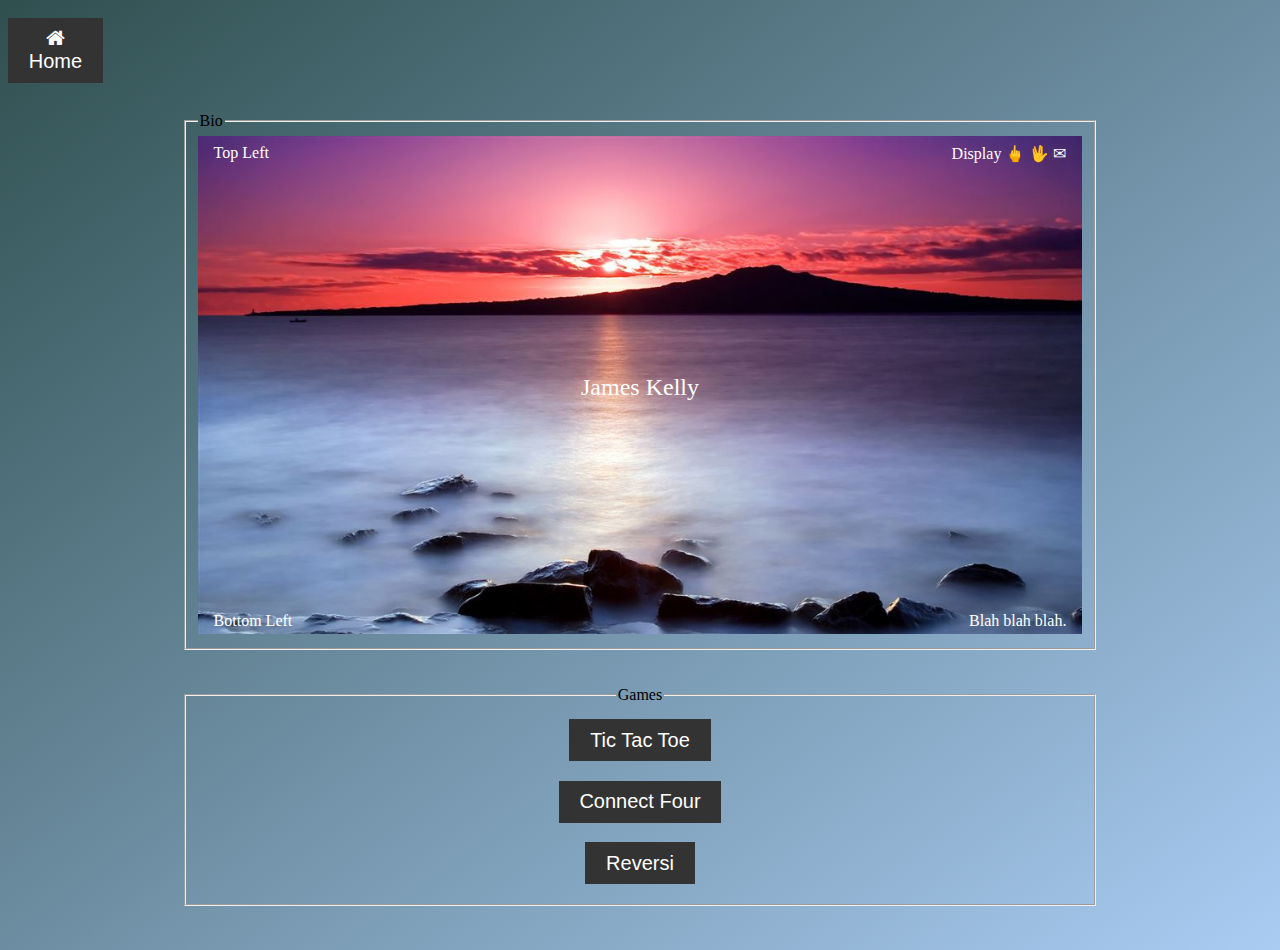
==== index.html @ 785e1e55 "Add files via upload" ====
<!DOCTYPE html>
<html>
	<head>
		<meta charset="UTF-8">
		<title>Games</title>
		<meta name="viewport" content="width=device-width, initial-scale=1">
		<link rel="stylesheet" href="https://cdnjs.cloudflare.com/ajax/libs/font-awesome/4.7.0/css/font-awesome.min.css">
		<link rel="stylesheet" type="text/css" href="styles.css">
	</head>

	<body>
		<div class="wrapper">
			<div>
				<button class="btn" onclick="window.location.href = 'index.html'"><i class="fa fa-home"></i><br/>Home</button>
			</div>
			<fieldset>
				<legend>Bio</legend>
				<section class="container">
					<img id="livLogo" src= "images/rangitoto.jpg" alt="LiverpoolFC">
					<div class="bottom-left">Bottom Left</div>
					<div class="top-left">Top Left</div>
					<div class="top-right">Display &#128405; &#128406; &#9993;</div>
					<div class="bottom-right">Blah blah blah.</div>
					<div class="centered">James Kelly</div>
				</section>
			</fieldset>
			
			<fieldset class="fsbtns">
				<legend>Games</legend>
				<button class="btn" onclick="window.location.href = 'tictactoe.html'">Tic Tac Toe</button>
				<button class="btn" onclick="window.location.href = 'connect4.html'">Connect Four</button>
				<button class="btn" onclick="window.location.href = 'reversi.html'">Reversi</button>
			</fieldset>
			<footer>
				
			</footer>
		</div>
	</body>
</html>
---- styles.css ----
:root {
  --primary: #ddd;
  --dark: #333;
  --light: #fff;
  --shadow: 0 1px 5px rgba(104, 104, 104, 0.8);
}

body {
  background-image: linear-gradient(to bottom right, darkslategrey, rgb(170, 204, 243));
}

.wrapper {
  display: grid;
  grid-gap: 20px;
}

.btn {
  background: var(--dark);
  color: var(--light);
  margin-left: auto;
  margin-right: auto;
  margin-top: 0.6rem;
  margin-bottom: 0.6rem;
  padding: 0.6rem 1.3rem;
  font-size: 20px;
  text-decoration: none;
  border: 0;
}
.btn:hover {
  background-color: var(--primary);
  color: var(--dark);
}
.btn:active {
  background-color: var(--light);
  color: var(--dark);
}
.fsbtns {
  display: grid;
  text-align: center;
}
#livLogo {
  width: 100%; 
 /* height: 50%;
  float: left; */
}

fieldset {
  /*display: inline-block;*/
  margin-left: auto;
  margin-right: auto;
  margin-bottom: 1rem;
  width: 70%;
}

.container {
  position: relative;
  width: 100%;
  text-align: center;
  color: white;
}
/* Bottom left text */
.bottom-left {
  position: absolute;
  bottom: 8px;
  left: 16px;
}

/* Top left text */
.top-left {
  position: absolute;
  top: 8px;
  left: 16px;
}

/* Top right text */
.top-right {
  position: absolute;
  top: 8px;
  right: 16px;
}

/* Bottom right text */
.bottom-right {
  position: absolute;
  bottom: 8px;
  right: 16px;
}

/* Centered text */
.centered {
  position: absolute;
  top: 50%;
  left: 50%;
  transform: translate(-50%, -50%);
  font-size: x-large;
}
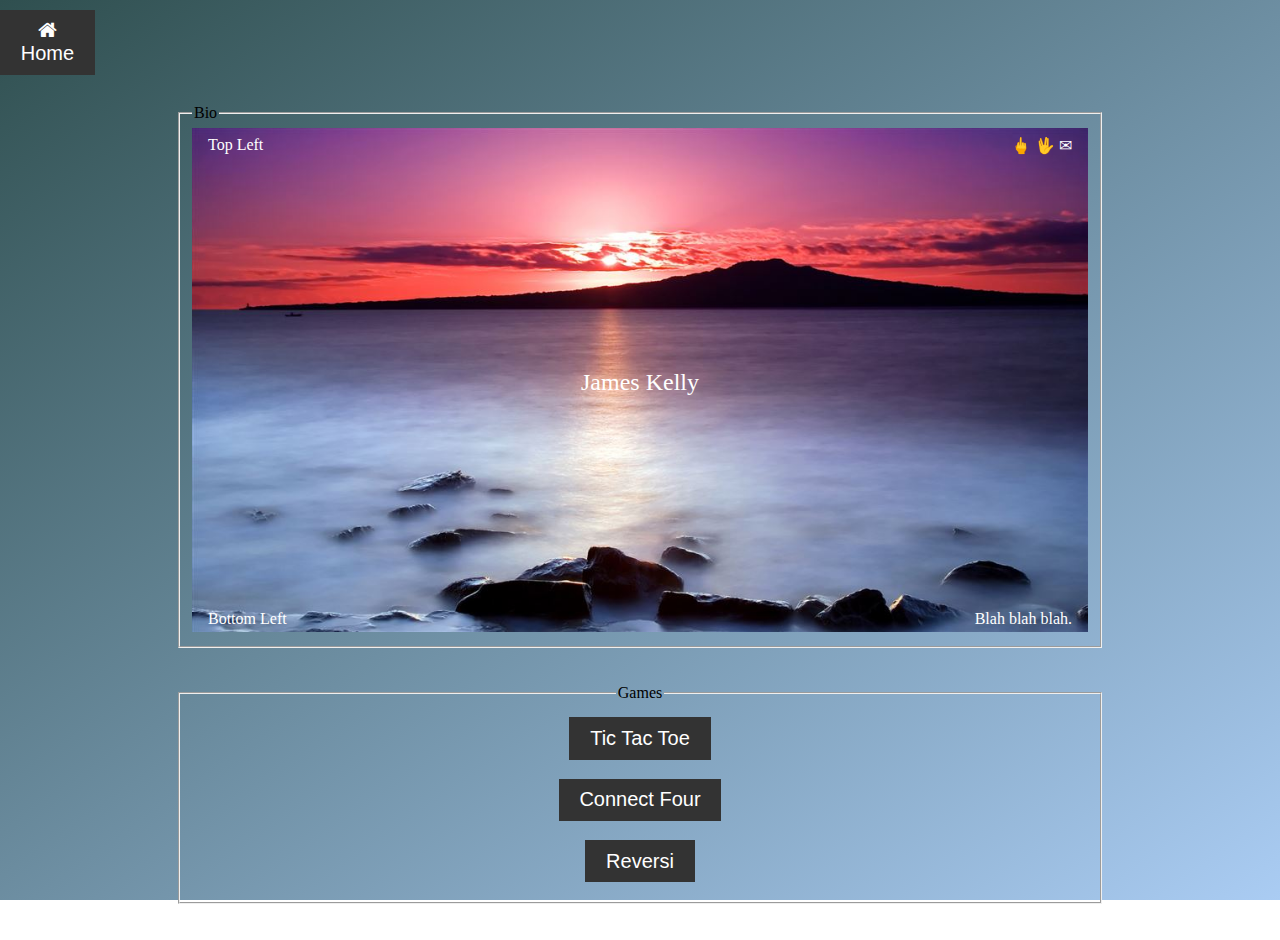
==== commit 46d92086: "Updating files" ====
--- a/index.html
+++ b/index.html
@@ -19,7 +19,7 @@
 					<img id="livLogo" src= "images/rangitoto.jpg" alt="LiverpoolFC">
 					<div class="bottom-left">Bottom Left</div>
 					<div class="top-left">Top Left</div>
-					<div class="top-right">Display &#128405; &#128406; &#9993;</div>
+					<div class="top-right">&#128405; &#128406; &#9993;</div>
 					<div class="bottom-right">Blah blah blah.</div>
 					<div class="centered">James Kelly</div>
 				</section>
--- a/styles.css
+++ b/styles.css
@@ -5,8 +5,16 @@
   --shadow: 0 1px 5px rgba(104, 104, 104, 0.8);
 }
 
+html {
+  height: 100%;
+}
 body {
+  height: 100%;
+  margin: 0;
   background-image: linear-gradient(to bottom right, darkslategrey, rgb(170, 204, 243));
+  background-repeat: no-repeat;
+  background-attachment: fixed;
+  
 }
 
 .wrapper {
